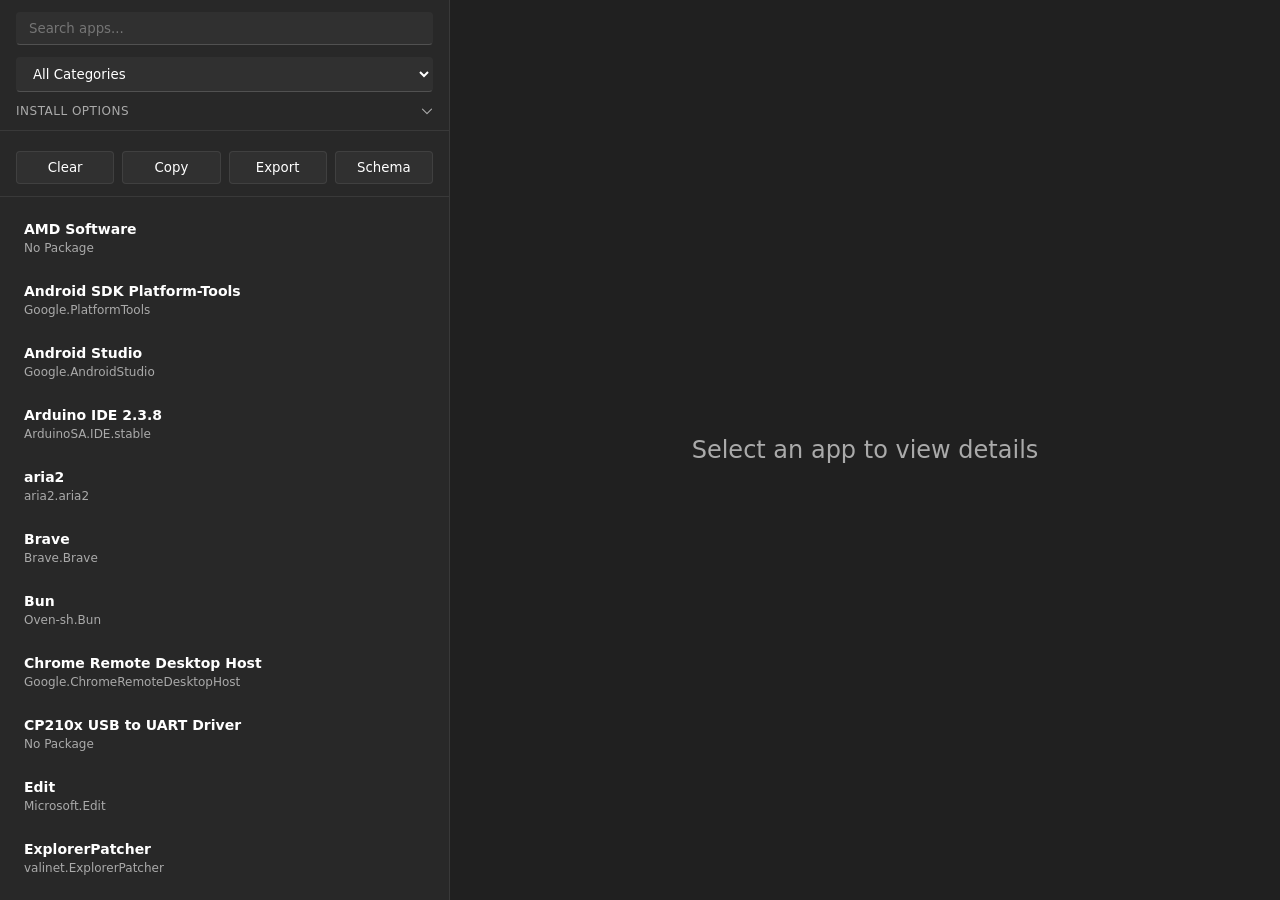
==== docs/apps/index.html @ 2544d06c "Move apps into docs and add landing page Rename app assets into the docs/ folder (apps.csv, index.ht" ====
<!doctype html>
<html lang="en">

<head>
    <meta charset="UTF-8" />
    <meta name="viewport" content="width=device-width, initial-scale=1.0" />
    <title>Apps Library</title>
    <link rel="stylesheet" href="style.css" />
</head>

<body>
    <div class="app-container">
        <aside class="sidebar">
            <div class="top-bar">
                <input type="text" id="search" placeholder="Search apps..." />
            </div>

            <div class="filter-bar">
                <select id="category-filter">
                    <option value="all">All Categories</option>
                </select>
            </div>

            <details class="settings-bar">
                <summary class="settings-header">
                    <span>Install Options</span>
                    <svg class="chevron" width="12" height="12" viewBox="0 0 16 16" fill="none">
                        <path d="M2 5.5L8 11.5L14 5.5" stroke="currentColor" stroke-width="1.5" stroke-linecap="round"
                            stroke-linejoin="round" />
                    </svg>
                </summary>
                <div class="toggle-grid">
                    <label class="checkbox-label"><input type="checkbox" id="flag-silent" />
                        <span>--silent</span></label>
                    <label class="checkbox-label"><input type="checkbox" id="flag-disable-interact" />
                        <span>--disable-interactivity</span></label>
                    <label class="checkbox-label"><input type="checkbox" id="flag-exact" />
                        <span>--exact</span></label>

                    <label class="checkbox-label"><input type="checkbox" id="flag-force"> <span>--force</span></label>

                </div>
            </details>

            <div class="global-actions">
                <button class="btn-secondary" id="clear-btn" title="Clear Selection">
                    Clear
                </button>
                <button class="btn-secondary" id="copy-all-btn" title="Copy All Commands">
                    Copy
                </button>
                <button class="btn-secondary" id="export-ps1-btn" title="Export .ps1 Script">
                    Export
                </button>
                <button class="btn-secondary" id="schema-btn" title="Download JSON Schema">
                    Schema
                </button>
            </div>

            <div id="app-list" class="app-list"></div>
        </aside>

        <main class="details">
            <div id="empty-state" class="empty-state">
                Select an app to view details
            </div>

            <div id="details-content" class="details-content hidden">
                <h1 id="app-name"></h1>
                <a id="app-link" href="#" target="_blank"></a>

                <div class="meta">
                    <span id="app-category"></span>
                </div>

                <p id="app-description"></p>

                <div class="winget-box">
                    <div class="winget-header">Windows Package Manager</div>
                    <code id="winget-command"></code>
                    <div class="winget-actions">
                        <button class="btn-primary" id="select-btn">Add to List</button>
                        <button class="btn-secondary" id="copy-btn">Copy</button>
                    </div>
                </div>
            </div>
        </main>
    </div>

    <div id="toast-container" class="toast-container"></div>

    <script src="script.js"></script>
</body>

</html>
---- docs/apps/style.css ----
:root {
    --bg-base: #202020;
    --bg-sidebar: #282828;
    --bg-element: rgba(255, 255, 255, 0.04);
    --bg-element-hover: rgba(255, 255, 255, 0.08);
    --bg-element-active: rgba(255, 255, 255, 0.12);
    --border-subtle: rgba(255, 255, 255, 0.08);
    --border-input: rgba(255, 255, 255, 0.16);
    
    --accent: #60CDFF; /* Win 11 Dark Mode Blue */
    --accent-hover: #4FB0DF;
    --accent-text: #000000;

    --text-primary: #FFFFFF;
    --text-secondary: #AAAAAA;

    --radius-sm: 4px;
    --radius-md: 8px;
}

* {
    margin: 0; 
    padding: 0; 
    box-sizing: border-box;
}

body {
    font-family: 'Segoe UI Variable', 'Segoe UI', system-ui, sans-serif;
    background: var(--bg-base);
    color: var(--text-primary);
    height: 100vh;
    overflow: hidden;
}

.app-container {
    display: flex;
    height: 100vh;
}

.sidebar {
    width: 450px;       
    min-width: 450px;   
    background: var(--bg-sidebar);
    border-right: 1px solid var(--border-subtle);
    display: flex;
    flex-direction: column;
}

.top-bar, 
.filter-bar, 
.global-actions {
    padding: 12px 16px 0;
}

.global-actions {
    padding-bottom: 12px;
    display: flex;
    gap: 8px;
    border-bottom: 1px solid var(--border-subtle);
}

input, select {
    width: 100%;
    padding: 8px 12px;
    background: var(--bg-element);
    color: var(--text-primary);
    border: 1px solid transparent;
    border-bottom: 1px solid var(--border-input);
    border-radius: var(--radius-sm);
    font-family: inherit;
    outline: none;
    transition: all 0.2s;
}

input:focus, select:focus {
    border-bottom: 2px solid var(--accent);
    background: var(--bg-element-hover);
    padding-bottom: 7px;
}

option {
    background-color: var(--bg-sidebar); 
    color: var(--text-primary);
}

button {
    flex: 1;
    padding: 8px 16px;
    border-radius: var(--radius-sm);
    border: 1px solid transparent;
    font-family: inherit;
    font-weight: 500;
    cursor: pointer;
    transition: all 0.2s;
}

.btn-primary {
    background: var(--accent);
    color: var(--accent-text);
}

.btn-primary:hover {
    background: var(--accent-hover);
}

.btn-primary.selected {
    background: #1f8b4c;
    color: white;
}

.btn-secondary {
    background: var(--bg-element);
    color: var(--text-primary);
    border: 1px solid var(--border-subtle);
}

.btn-secondary:hover {
    background: var(--bg-element-hover);
}

.settings-bar {
    padding: 12px 16px 12px;
    border-bottom: 1px solid var(--border-subtle);
    margin-bottom: 8px;
}

.settings-header {
    font-size: 12px;
    text-transform: uppercase;
    letter-spacing: 0.5px;
    color: var(--text-secondary);
    cursor: pointer;
    list-style-type: none;
    display: flex;
    justify-content: space-between;
    align-items: center;
    user-select: none;
    transition: color 0.2s;
}

.settings-header::-webkit-details-marker {
    display: none;
}

.settings-header::marker {
    display: none;
    content: "";
}

.settings-header:hover {
    color: var(--text-primary);
}

.chevron {
    transition: transform 0.25s cubic-bezier(0.16, 1, 0.3, 1);
}

details[open] .chevron {
    transform: rotate(180deg);
}

.toggle-grid {
    margin-top: 12px;
    display: grid;
    grid-template-columns: 1fr;
    gap: 8px;
    max-height: 150px;
    overflow-y: auto;
    padding-right: 4px;
}

.toggle-grid::-webkit-scrollbar { width: 4px; }
.toggle-grid::-webkit-scrollbar-thumb { 
    background: var(--bg-element-active); 
    border-radius: var(--radius-md); 
}

.checkbox-label {
    display: flex;
    align-items: center;
    gap: 8px;
    font-size: 12px;
    color: var(--text-secondary);
    cursor: pointer;
    transition: color 0.2s;
}

.checkbox-label:hover {
    color: var(--text-primary);
}

.checkbox-label input[type="checkbox"] {
    appearance: none;
    width: 16px;
    height: 16px;
    padding: 0;
    border: 1px solid var(--border-input);
    border-radius: 3px;
    background: var(--bg-element);
    cursor: pointer;
    position: relative;
}

.checkbox-label input[type="checkbox"]:checked {
    background: var(--accent);
    border-color: var(--accent);
}

.checkbox-label input[type="checkbox"]:checked::after {
    content: "✓";
    position: absolute;
    color: black;
    font-size: 12px;
    font-weight: bold;
    top: -1px;
    left: 2px;
}

.app-list {
    flex: 1;
    overflow-y: auto;
    padding: 12px;
}

.app-list::-webkit-scrollbar, 
.details::-webkit-scrollbar { 
    width: 6px; 
}

.app-list::-webkit-scrollbar-thumb, 
.details::-webkit-scrollbar-thumb {
    background: var(--bg-element-active);
    border-radius: var(--radius-md);
}

.app-card {
    padding: 12px;
    border-radius: var(--radius-md);
    margin-bottom: 4px;
    cursor: pointer;
    transition: background 0.1s;
}

.app-card:hover {
    background: var(--bg-element-hover);
}

.app-card.active {
    background: var(--bg-element-active);
}

.app-title {
    font-size: 14px;
    font-weight: 600;
    margin-bottom: 4px;
}

.app-package {
    font-size: 12px;
    color: var(--text-secondary);
}

.details {
    flex: 1;
    padding: 48px;
    overflow-y: auto;
    display: flex;
    flex-direction: column;
}

.empty-state {
    flex: 1;
    display: flex;
    align-items: center;
    justify-content: center;
    color: var(--text-secondary);
    font-size: 24px;
    font-weight: 300;
}

.details-content {
    max-width: 800px;
}

.hidden { 
    display: none; 
}

#app-name {
    font-size: 42px;
    font-weight: 600;
    margin-bottom: 8px;
}

#app-link {
    display: inline-block;
    color: var(--accent);
    text-decoration: none;
    margin-bottom: 24px;
}

#app-link:hover { 
    text-decoration: underline; 
}

.meta { 
    margin-bottom: 24px; 
}

.meta span {
    background: var(--bg-element);
    border: 1px solid var(--border-subtle);
    padding: 4px 12px;
    border-radius: 16px;
    font-size: 12px;
    color: var(--text-secondary);
}

#app-description {
    font-size: 16px;
    line-height: 1.6;
    color: var(--text-primary);
    margin-bottom: 36px;
}

.winget-box {
    background: var(--bg-element);
    border: 1px solid var(--border-subtle);
    padding: 20px;
    border-radius: var(--radius-md);
    display: flex;
    flex-direction: column;
    gap: 12px;
}

.winget-header {
    font-size: 12px;
    text-transform: uppercase;
    letter-spacing: 1px;
    color: var(--text-secondary);
}

#winget-command {
    font-family: 'Consolas', monospace;
    background: rgba(0,0,0,0.3);
    padding: 12px;
    border-radius: var(--radius-sm);
    color: var(--text-primary);
    word-break: break-all;
}

.winget-actions {
    display: flex;
    gap: 8px;
    margin-top: 8px;
}

.toast-container {
    position: fixed;
    bottom: 24px;
    right: 24px;
    display: flex;
    flex-direction: column;
    gap: 8px;
    z-index: 9999;
    pointer-events: none;
}

.toast {
    background: rgba(40, 40, 40, 0.95);
    backdrop-filter: blur(10px);
    border: 1px solid var(--border-subtle);
    color: var(--text-primary);
    padding: 12px 20px;
    border-radius: var(--radius-md);
    font-size: 14px;
    box-shadow: 0 8px 24px rgba(0,0,0,0.3);
    display: flex;
    align-items: center;
    gap: 12px;
    animation: slideIn 0.3s cubic-bezier(0.16, 1, 0.3, 1);
    transition: opacity 0.3s, transform 0.3s;
}

.toast.fade-out {
    opacity: 0;
    transform: translateX(20px);
}

.toast.success { border-left: 4px solid #1f8b4c; }
.toast.error { border-left: 4px solid #e81123; }
.toast.info { border-left: 4px solid var(--accent); }

@keyframes slideIn {
    from { transform: translateX(100%); opacity: 0; }
    to { transform: translateX(0); opacity: 1; }
}

@media (max-width: 900px) {
    .app-container { 
        flex-direction: column; 
    }
    .sidebar { 
        width: 100%; 
        min-width: 100%; 
        height: 50%; 
        border-right: none; 
        border-bottom: 1px solid var(--border-subtle); 
    }
    .details { 
        height: 50%; 
        padding: 24px; 
    }
    #app-name { 
        font-size: 32px; 
    }
}
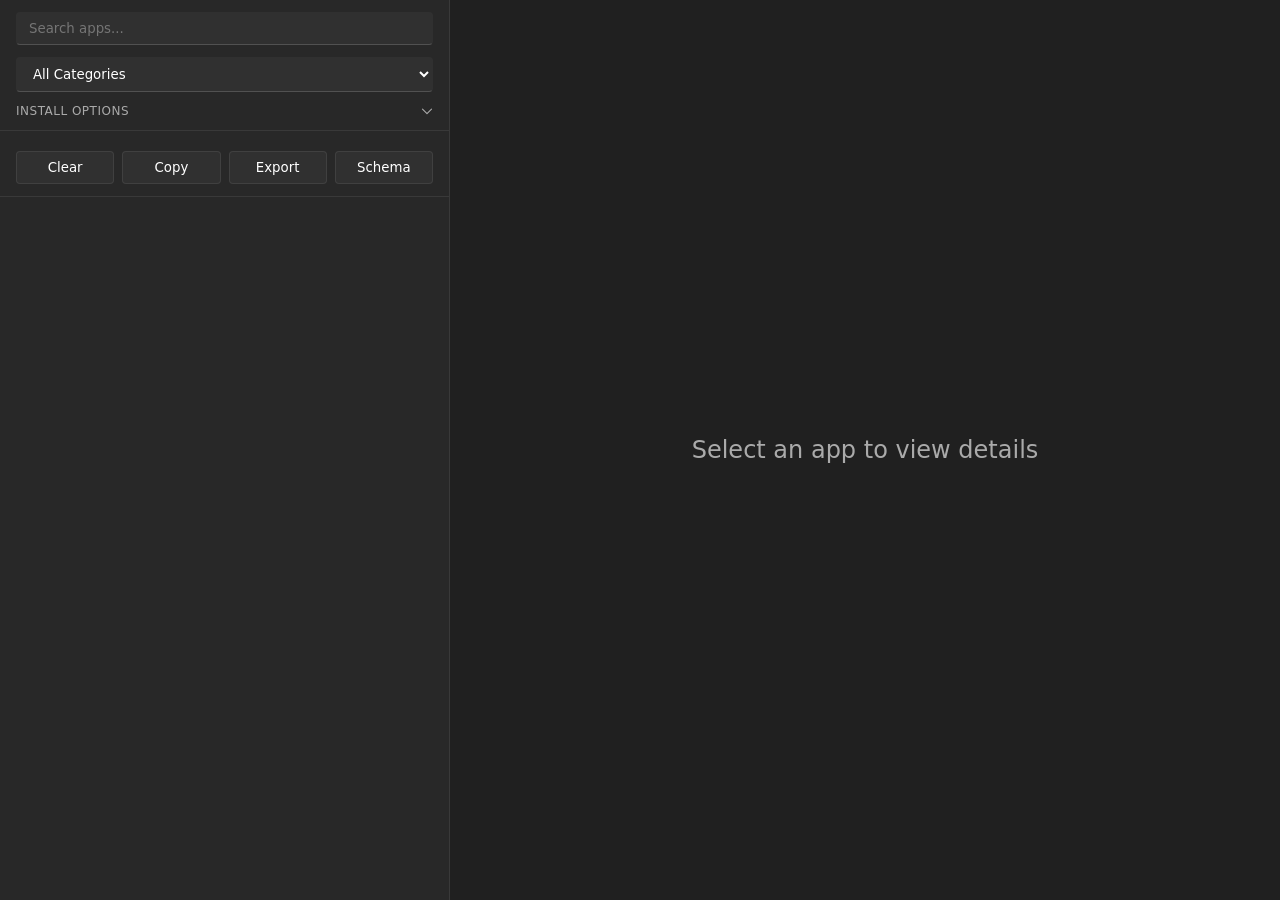
==== commit 3af6e59f: "Add accept-agreement flags to UI & commands Add two new checkboxes (--accept-source-agreements, --ac" ====
--- a/docs/apps/index.html
+++ b/docs/apps/index.html
@@ -1,95 +1,153 @@
 <!doctype html>
 <html lang="en">
+    <head>
+        <meta charset="UTF-8" />
+        <meta name="viewport" content="width=device-width, initial-scale=1.0" />
+        <title>Apps Library</title>
+        <link rel="stylesheet" href="../style.css" />
+    </head>
 
-<head>
-    <meta charset="UTF-8" />
-    <meta name="viewport" content="width=device-width, initial-scale=1.0" />
-    <title>Apps Library</title>
-    <link rel="stylesheet" href="style.css" />
-</head>
-
-<body>
-    <div class="app-container">
-        <aside class="sidebar">
-            <div class="top-bar">
-                <input type="text" id="search" placeholder="Search apps..." />
-            </div>
-
-            <div class="filter-bar">
-                <select id="category-filter">
-                    <option value="all">All Categories</option>
-                </select>
-            </div>
-
-            <details class="settings-bar">
-                <summary class="settings-header">
-                    <span>Install Options</span>
-                    <svg class="chevron" width="12" height="12" viewBox="0 0 16 16" fill="none">
-                        <path d="M2 5.5L8 11.5L14 5.5" stroke="currentColor" stroke-width="1.5" stroke-linecap="round"
-                            stroke-linejoin="round" />
-                    </svg>
-                </summary>
-                <div class="toggle-grid">
-                    <label class="checkbox-label"><input type="checkbox" id="flag-silent" />
-                        <span>--silent</span></label>
-                    <label class="checkbox-label"><input type="checkbox" id="flag-disable-interact" />
-                        <span>--disable-interactivity</span></label>
-                    <label class="checkbox-label"><input type="checkbox" id="flag-exact" />
-                        <span>--exact</span></label>
-
-                    <label class="checkbox-label"><input type="checkbox" id="flag-force"> <span>--force</span></label>
-
-                </div>
-            </details>
-
-            <div class="global-actions">
-                <button class="btn-secondary" id="clear-btn" title="Clear Selection">
-                    Clear
-                </button>
-                <button class="btn-secondary" id="copy-all-btn" title="Copy All Commands">
-                    Copy
-                </button>
-                <button class="btn-secondary" id="export-ps1-btn" title="Export .ps1 Script">
-                    Export
-                </button>
-                <button class="btn-secondary" id="schema-btn" title="Download JSON Schema">
-                    Schema
-                </button>
-            </div>
-
-            <div id="app-list" class="app-list"></div>
-        </aside>
-
-        <main class="details">
-            <div id="empty-state" class="empty-state">
-                Select an app to view details
-            </div>
-
-            <div id="details-content" class="details-content hidden">
-                <h1 id="app-name"></h1>
-                <a id="app-link" href="#" target="_blank"></a>
-
-                <div class="meta">
-                    <span id="app-category"></span>
+    <body>
+        <div class="app-container">
+            <aside class="sidebar">
+                <div class="top-bar">
+                    <input
+                        type="text"
+                        id="search"
+                        placeholder="Search apps..."
+                    />
                 </div>
 
-                <p id="app-description"></p>
+                <div class="filter-bar">
+                    <select id="category-filter">
+                        <option value="all">All Categories</option>
+                    </select>
+                </div>
 
-                <div class="winget-box">
-                    <div class="winget-header">Windows Package Manager</div>
-                    <code id="winget-command"></code>
-                    <div class="winget-actions">
-                        <button class="btn-primary" id="select-btn">Add to List</button>
-                        <button class="btn-secondary" id="copy-btn">Copy</button>
+                <details class="settings-bar">
+                    <summary class="settings-header">
+                        <span>Install Options</span>
+                        <svg
+                            class="chevron"
+                            width="12"
+                            height="12"
+                            viewBox="0 0 16 16"
+                            fill="none"
+                        >
+                            <path
+                                d="M2 5.5L8 11.5L14 5.5"
+                                stroke="currentColor"
+                                stroke-width="1.5"
+                                stroke-linecap="round"
+                                stroke-linejoin="round"
+                            />
+                        </svg>
+                    </summary>
+                    <div class="toggle-grid">
+                        <label class="checkbox-label"
+                            ><input type="checkbox" id="flag-silent" />
+                            <span>--silent</span></label
+                        >
+                        <label class="checkbox-label"
+                            ><input
+                                type="checkbox"
+                                id="flag-disable-interact"
+                            />
+                            <span>--disable-interactivity</span></label
+                        >
+                        <label class="checkbox-label"
+                            ><input type="checkbox" id="flag-exact" />
+                            <span>--exact</span></label
+                        >
+
+                        <label class="checkbox-label"
+                            ><input type="checkbox" id="flag-force" />
+                            <span>--force</span></label
+                        >
+                        <label class="checkbox-label"
+                            ><input
+                                type="checkbox"
+                                id="flag-accept-source-agreements"
+                            />
+                            <span>--accept-source-agreements</span></label
+                        >
+                        <label class="checkbox-label"
+                            ><input
+                                type="checkbox"
+                                id="flag-accept-package-agreements"
+                            />
+                            <span>--accept-package-agreements</span></label
+                        >
+                    </div>
+                </details>
+
+                <div class="global-actions">
+                    <button
+                        class="btn-secondary"
+                        id="clear-btn"
+                        title="Clear Selection"
+                    >
+                        Clear
+                    </button>
+                    <button
+                        class="btn-secondary"
+                        id="copy-all-btn"
+                        title="Copy All Commands"
+                    >
+                        Copy
+                    </button>
+                    <button
+                        class="btn-secondary"
+                        id="export-ps1-btn"
+                        title="Export .ps1 Script"
+                    >
+                        Export
+                    </button>
+                    <button
+                        class="btn-secondary"
+                        id="schema-btn"
+                        title="Download JSON Schema"
+                    >
+                        Schema
+                    </button>
+                </div>
+
+                <div id="app-list" class="app-list"></div>
+            </aside>
+
+            <main class="details">
+                <div id="empty-state" class="empty-state">
+                    Select an app to view details
+                </div>
+
+                <div id="details-content" class="details-content hidden">
+                    <h1 id="app-name"></h1>
+                    <a id="app-link" href="#" target="_blank"></a>
+
+                    <div class="meta">
+                        <span id="app-category"></span>
+                    </div>
+
+                    <p id="app-description"></p>
+
+                    <div class="winget-box">
+                        <div class="winget-header">Windows Package Manager</div>
+                        <code id="winget-command"></code>
+                        <div class="winget-actions">
+                            <button class="btn-primary" id="select-btn">
+                                Add to List
+                            </button>
+                            <button class="btn-secondary" id="copy-btn">
+                                Copy
+                            </button>
+                        </div>
                     </div>
                 </div>
-            </div>
-        </main>
-    </div>
+            </main>
+        </div>
 
-    <div id="toast-container" class="toast-container"></div>
+        <div id="toast-container" class="toast-container"></div>
 
-    <script src="script.js"></script>
-</body>
-
-</html>+        <script src="script.js"></script>
+    </body>
+</html>
--- a/docs/style.css
+++ b/docs/style.css
@@ -0,0 +1,417 @@
+:root {
+    --bg-base: #202020;
+    --bg-sidebar: #282828;
+    --bg-element: rgba(255, 255, 255, 0.04);
+    --bg-element-hover: rgba(255, 255, 255, 0.08);
+    --bg-element-active: rgba(255, 255, 255, 0.12);
+    --border-subtle: rgba(255, 255, 255, 0.08);
+    --border-input: rgba(255, 255, 255, 0.16);
+    
+    --accent: #60CDFF; /* Win 11 Dark Mode Blue */
+    --accent-hover: #4FB0DF;
+    --accent-text: #000000;
+
+    --text-primary: #FFFFFF;
+    --text-secondary: #AAAAAA;
+
+    --radius-sm: 4px;
+    --radius-md: 8px;
+}
+
+* {
+    margin: 0; 
+    padding: 0; 
+    box-sizing: border-box;
+}
+
+body {
+    font-family: 'Segoe UI Variable', 'Segoe UI', system-ui, sans-serif;
+    background: var(--bg-base);
+    color: var(--text-primary);
+    height: 100vh;
+    overflow: hidden;
+}
+
+.app-container {
+    display: flex;
+    height: 100vh;
+}
+
+.sidebar {
+    width: 450px;       
+    min-width: 450px;   
+    background: var(--bg-sidebar);
+    border-right: 1px solid var(--border-subtle);
+    display: flex;
+    flex-direction: column;
+}
+
+.top-bar, 
+.filter-bar, 
+.global-actions {
+    padding: 12px 16px 0;
+}
+
+.global-actions {
+    padding-bottom: 12px;
+    display: flex;
+    gap: 8px;
+    border-bottom: 1px solid var(--border-subtle);
+}
+
+input, select {
+    width: 100%;
+    padding: 8px 12px;
+    background: var(--bg-element);
+    color: var(--text-primary);
+    border: 1px solid transparent;
+    border-bottom: 1px solid var(--border-input);
+    border-radius: var(--radius-sm);
+    font-family: inherit;
+    outline: none;
+    transition: all 0.2s;
+}
+
+input:focus, select:focus {
+    border-bottom: 2px solid var(--accent);
+    background: var(--bg-element-hover);
+    padding-bottom: 7px;
+}
+
+option {
+    background-color: var(--bg-sidebar); 
+    color: var(--text-primary);
+}
+
+button {
+    flex: 1;
+    padding: 8px 16px;
+    border-radius: var(--radius-sm);
+    border: 1px solid transparent;
+    font-family: inherit;
+    font-weight: 500;
+    cursor: pointer;
+    transition: all 0.2s;
+}
+
+.btn-primary {
+    background: var(--accent);
+    color: var(--accent-text);
+}
+
+.btn-primary:hover {
+    background: var(--accent-hover);
+}
+
+.btn-primary.selected {
+    background: #1f8b4c;
+    color: white;
+}
+
+.btn-secondary {
+    background: var(--bg-element);
+    color: var(--text-primary);
+    border: 1px solid var(--border-subtle);
+}
+
+.btn-secondary:hover {
+    background: var(--bg-element-hover);
+}
+
+.settings-bar {
+    padding: 12px 16px 12px;
+    border-bottom: 1px solid var(--border-subtle);
+    margin-bottom: 8px;
+}
+
+.settings-header {
+    font-size: 12px;
+    text-transform: uppercase;
+    letter-spacing: 0.5px;
+    color: var(--text-secondary);
+    cursor: pointer;
+    list-style-type: none;
+    display: flex;
+    justify-content: space-between;
+    align-items: center;
+    user-select: none;
+    transition: color 0.2s;
+}
+
+.settings-header::-webkit-details-marker {
+    display: none;
+}
+
+.settings-header::marker {
+    display: none;
+    content: "";
+}
+
+.settings-header:hover {
+    color: var(--text-primary);
+}
+
+.chevron {
+    transition: transform 0.25s cubic-bezier(0.16, 1, 0.3, 1);
+}
+
+details[open] .chevron {
+    transform: rotate(180deg);
+}
+
+.toggle-grid {
+    margin-top: 12px;
+    display: grid;
+    grid-template-columns: 1fr;
+    gap: 8px;
+    max-height: 150px;
+    overflow-y: auto;
+    padding-right: 4px;
+}
+
+.toggle-grid::-webkit-scrollbar { width: 4px; }
+.toggle-grid::-webkit-scrollbar-thumb { 
+    background: var(--bg-element-active); 
+    border-radius: var(--radius-md); 
+}
+
+.checkbox-label {
+    display: flex;
+    align-items: center;
+    gap: 8px;
+    font-size: 12px;
+    color: var(--text-secondary);
+    cursor: pointer;
+    transition: color 0.2s;
+}
+
+.checkbox-label:hover {
+    color: var(--text-primary);
+}
+
+.checkbox-label input[type="checkbox"] {
+    appearance: none;
+    width: 16px;
+    height: 16px;
+    padding: 0;
+    border: 1px solid var(--border-input);
+    border-radius: 3px;
+    background: var(--bg-element);
+    cursor: pointer;
+    position: relative;
+}
+
+.checkbox-label input[type="checkbox"]:checked {
+    background: var(--accent);
+    border-color: var(--accent);
+}
+
+.checkbox-label input[type="checkbox"]:checked::after {
+    content: "✓";
+    position: absolute;
+    color: black;
+    font-size: 12px;
+    font-weight: bold;
+    top: -1px;
+    left: 2px;
+}
+
+.app-list {
+    flex: 1;
+    overflow-y: auto;
+    padding: 12px;
+}
+
+.app-list::-webkit-scrollbar, 
+.details::-webkit-scrollbar { 
+    width: 6px; 
+}
+
+.app-list::-webkit-scrollbar-thumb, 
+.details::-webkit-scrollbar-thumb {
+    background: var(--bg-element-active);
+    border-radius: var(--radius-md);
+}
+
+.app-card {
+    padding: 12px;
+    border-radius: var(--radius-md);
+    margin-bottom: 4px;
+    cursor: pointer;
+    transition: background 0.1s;
+}
+
+.app-card:hover {
+    background: var(--bg-element-hover);
+}
+
+.app-card.active {
+    background: var(--bg-element-active);
+}
+
+.app-title {
+    font-size: 14px;
+    font-weight: 600;
+    margin-bottom: 4px;
+}
+
+.app-package {
+    font-size: 12px;
+    color: var(--text-secondary);
+}
+
+.details {
+    flex: 1;
+    padding: 48px;
+    overflow-y: auto;
+    display: flex;
+    flex-direction: column;
+}
+
+.empty-state {
+    flex: 1;
+    display: flex;
+    align-items: center;
+    justify-content: center;
+    color: var(--text-secondary);
+    font-size: 24px;
+    font-weight: 300;
+}
+
+.details-content {
+    max-width: 800px;
+}
+
+.hidden { 
+    display: none; 
+}
+
+#app-name {
+    font-size: 42px;
+    font-weight: 600;
+    margin-bottom: 8px;
+}
+
+#app-link {
+    display: inline-block;
+    color: var(--accent);
+    text-decoration: none;
+    margin-bottom: 24px;
+}
+
+#app-link:hover { 
+    text-decoration: underline; 
+}
+
+.meta { 
+    margin-bottom: 24px; 
+}
+
+.meta span {
+    background: var(--bg-element);
+    border: 1px solid var(--border-subtle);
+    padding: 4px 12px;
+    border-radius: 16px;
+    font-size: 12px;
+    color: var(--text-secondary);
+}
+
+#app-description {
+    font-size: 16px;
+    line-height: 1.6;
+    color: var(--text-primary);
+    margin-bottom: 36px;
+}
+
+.winget-box {
+    background: var(--bg-element);
+    border: 1px solid var(--border-subtle);
+    padding: 20px;
+    border-radius: var(--radius-md);
+    display: flex;
+    flex-direction: column;
+    gap: 12px;
+}
+
+.winget-header {
+    font-size: 12px;
+    text-transform: uppercase;
+    letter-spacing: 1px;
+    color: var(--text-secondary);
+}
+
+#winget-command {
+    font-family: 'Consolas', monospace;
+    background: rgba(0,0,0,0.3);
+    padding: 12px;
+    border-radius: var(--radius-sm);
+    color: var(--text-primary);
+    word-break: break-all;
+}
+
+.winget-actions {
+    display: flex;
+    gap: 8px;
+    margin-top: 8px;
+}
+
+.toast-container {
+    position: fixed;
+    bottom: 24px;
+    right: 24px;
+    display: flex;
+    flex-direction: column;
+    gap: 8px;
+    z-index: 9999;
+    pointer-events: none;
+}
+
+.toast {
+    background: rgba(40, 40, 40, 0.95);
+    backdrop-filter: blur(10px);
+    border: 1px solid var(--border-subtle);
+    color: var(--text-primary);
+    padding: 12px 20px;
+    border-radius: var(--radius-md);
+    font-size: 14px;
+    box-shadow: 0 8px 24px rgba(0,0,0,0.3);
+    display: flex;
+    align-items: center;
+    gap: 12px;
+    animation: slideIn 0.3s cubic-bezier(0.16, 1, 0.3, 1);
+    transition: opacity 0.3s, transform 0.3s;
+}
+
+.toast.fade-out {
+    opacity: 0;
+    transform: translateX(20px);
+}
+
+.toast.success { border-left: 4px solid #1f8b4c; }
+.toast.error { border-left: 4px solid #e81123; }
+.toast.info { border-left: 4px solid var(--accent); }
+
+@keyframes slideIn {
+    from { transform: translateX(100%); opacity: 0; }
+    to { transform: translateX(0); opacity: 1; }
+}
+
+@media (max-width: 900px) {
+    .app-container { 
+        flex-direction: column; 
+    }
+    .sidebar { 
+        width: 100%; 
+        min-width: 100%; 
+        height: 50%; 
+        border-right: none; 
+        border-bottom: 1px solid var(--border-subtle); 
+    }
+    .details { 
+        height: 50%; 
+        padding: 24px; 
+    }
+    #app-name { 
+        font-size: 32px; 
+    }
+}
